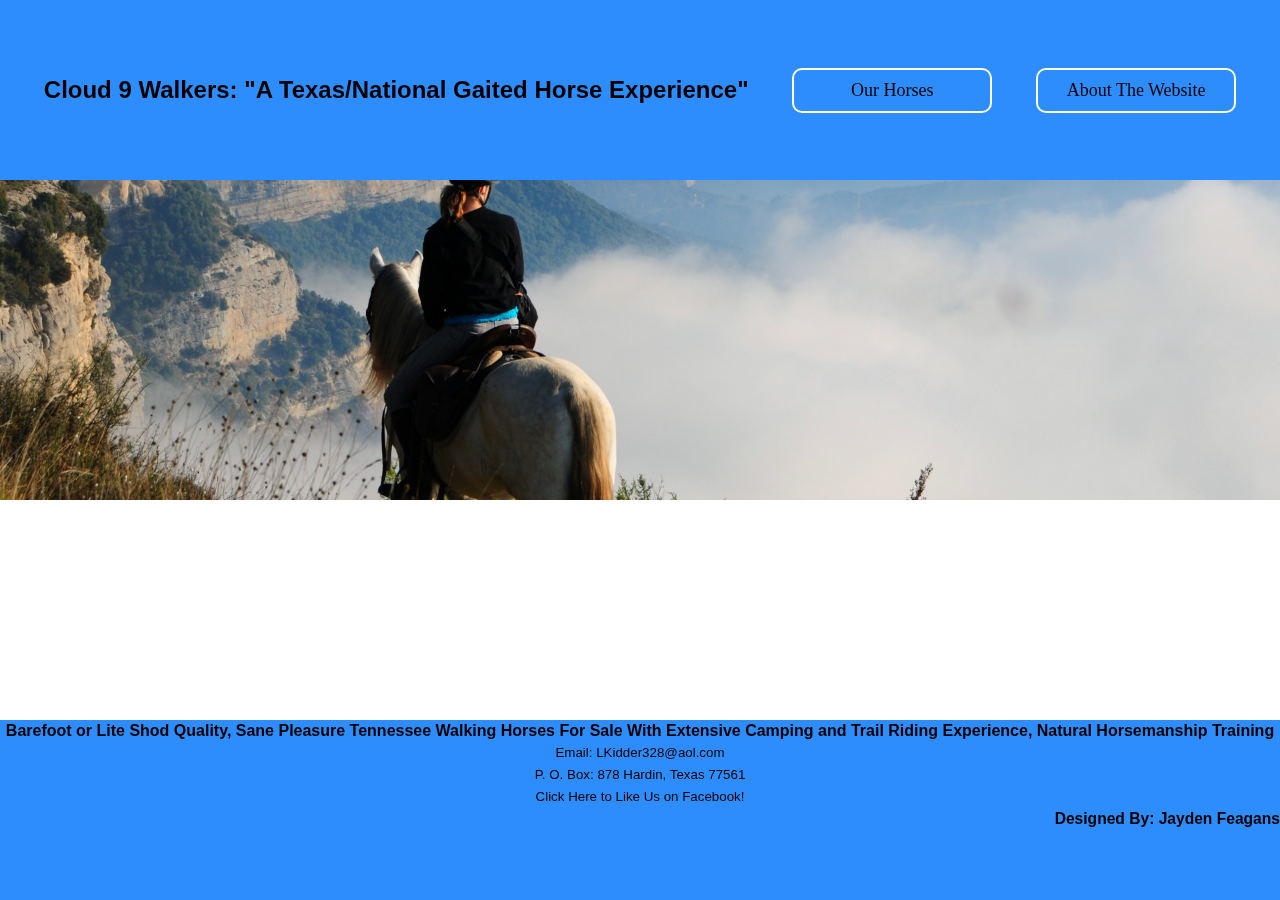
==== index.html @ 4a24c25a "First commit" ====
<!DOCTYPE html>
<html>
<html lang="en">

<link href="style.css" rel="stylesheet" type="text/css">
<div class="container">
    <header>
        <h1>Cloud 9 Walkers: "A Texas/National Gaited Horse Experience"</h1>
        <a class="box" href="horseIndex.html">Our Horses</a>
        <a class="box" href="#">About The Website</a>
        <meta name="origin" content="cloud9walkers">
        <meta name="keywords" content="HTML, CSS">
        <meta name="designer" content="Jayden Feagans">
    </header>

    <body>

    </body>
    <footer>
        <h2>Barefoot or Lite Shod Quality, Sane Pleasure Tennessee Walking Horses For Sale With Extensive Camping
            and Trail Riding Experience, Natural Horsemanship Training
        </h2>
        <p>Email: LKidder328@aol.com</p>
        <p>P. O. Box: 878 Hardin, Texas 77561</p>
        <a id="fb" href="https://www.facebook.com/Cloud-9-Walkers-108589635887895/">Click Here to Like Us on
            Facebook! </a>
        <h3>Designed By: Jayden Feagans</h3>
    </footer>
</div>


</html>
---- style.css ----
*{
    margin: 0;
    padding: 0;
    box-sizing: border-box;
}
.container{
    display: grid;
    grid-template-rows: 20% 60% 20%;
    position: fixed;
    top: 0;
    bottom: 0;
    left: 0;
    right: 0;
}
header{
    display: flex;
    background-color: #2d8dfd;
    grid-row-start: 1;
    grid-row-end: 2;
    flex-direction: row;
    justify-content: space-evenly;
    align-items: center;    
}
h1{
    font-size: x-large;
    font-family: 'Segoe UI', Tahoma, Geneva, Verdana, sans-serif;
}

.box{
    padding: 10px;
    text-align: center;
    width: 200px;
    justify-content: space-around;
    border-style: solid;
    border-width: 2px;
    border-color: white;
    border-radius: 10px;

    text-decoration: none;
    color: black;
    font-size: large;
    
}
.box:hover{
    cursor: pointer;
    font-size: larger;
    font-weight: bolder;
    background-color: white;
    transition: all 500ms;
}
body{
    background-image: url("HorseRider2.jpg"); /*found on https://www.inthesaddle.com/rides/pyrenean-adventures/*/
    background-repeat: no-repeat;
    background-size: cover;
}
footer{
    display: flex;
    flex-wrap: wrap;
    flex-direction: column;
    grid-row-start: 3;
    background-color: #2d8dfd;
    line-height: 22px;
    text-align: center;
    font-family: 'Segoe UI', Tahoma, Geneva, Verdana, sans-serif;
    font-size: smaller;
}
h2{
    font-family: 'Segoe UI', Tahoma, Geneva, Verdana, sans-serif;
    font-size: medium;
}
#fb{
    text-decoration: none;
    color: black;
}
#fb:hover{
    font-size: x-large;
    font-weight: 2px;
    color: white;
}
p:hover{
    font-size: x-large;
    font-weight: 2px;
    color: white;
}
h3{
    align-self: flex-end;
}
@media screen and (max-width: 1050px) {
   
    .container{
        grid-template-rows: 100%;
    }
    header{
        display: grid;
        grid-template-rows: 25% 25% 25% 25%;   
        background-color: black;
        border: solid white 2px;
    }
    
     h1{
        text-align: center;
        position: fixed;
        margin-top: 25%;
        width: 100%;
        background-color: #2d8dfd;
        border: solid white 1px;
    }
    header a{
        grid-row-start:3;
        grid-row-end:4;
        background-color: #2d8dfd;
    }
    
    
}
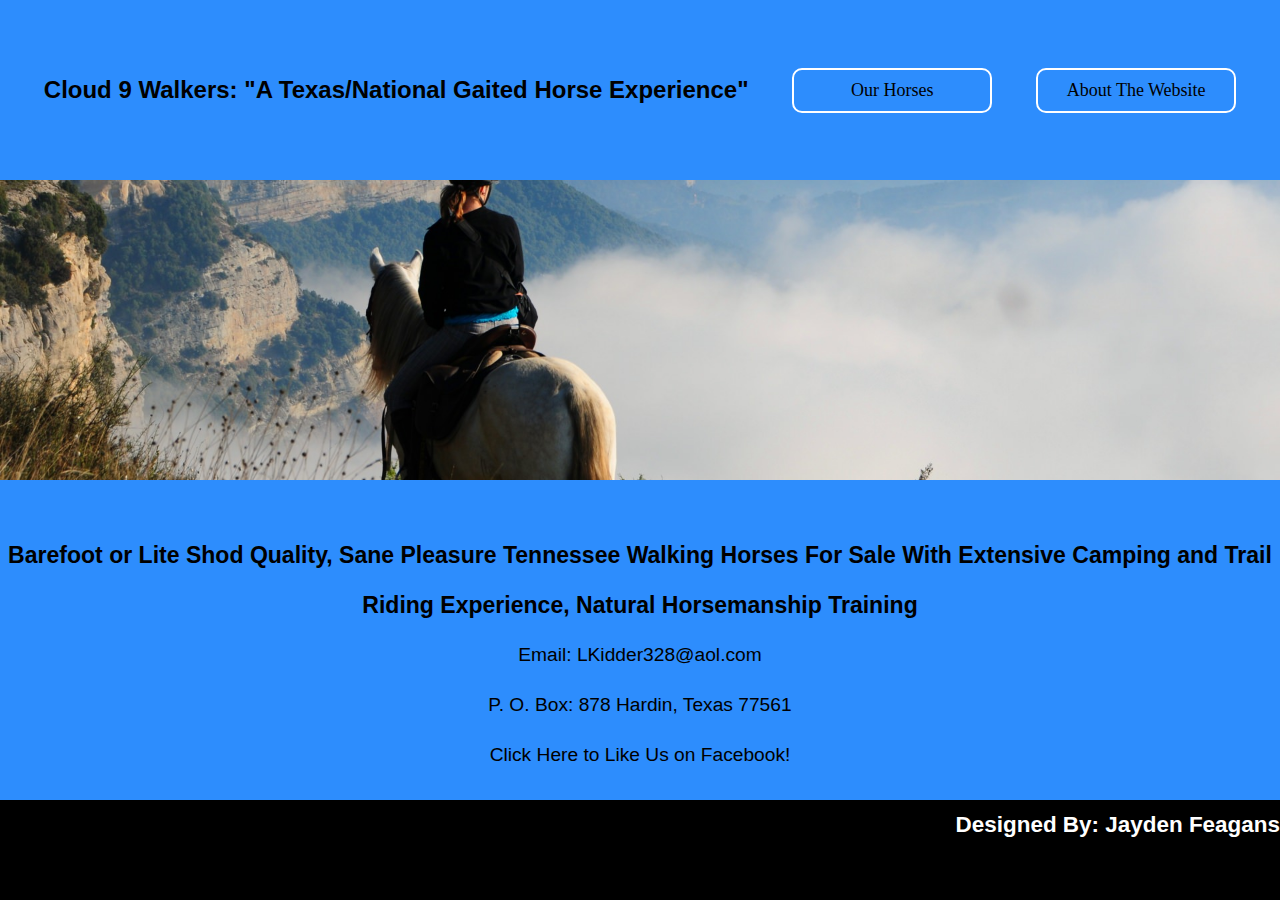
==== commit 786b5160: "Pdf update 2" ====
--- a/index.html
+++ b/index.html
@@ -7,7 +7,7 @@
     <header>
         <h1>Cloud 9 Walkers: "A Texas/National Gaited Horse Experience"</h1>
         <a class="box" href="horseIndex.html">Our Horses</a>
-        <a class="box" href="#">About The Website</a>
+        <a class="box" href="Final Project Design Spec.pdf">About The Website</a>
         <meta name="origin" content="cloud9walkers">
         <meta name="keywords" content="HTML, CSS">
         <meta name="designer" content="Jayden Feagans">
--- a/style.css
+++ b/style.css
@@ -1,32 +1,35 @@
-*{
+* {
     margin: 0;
     padding: 0;
     box-sizing: border-box;
 }
-.container{
+
+.container {
     display: grid;
-    grid-template-rows: 20% 60% 20%;
+    grid-template-rows: 20% 370px auto;
     position: fixed;
     top: 0;
     bottom: 0;
     left: 0;
     right: 0;
 }
-header{
+
+header {
     display: flex;
     background-color: #2d8dfd;
     grid-row-start: 1;
     grid-row-end: 2;
     flex-direction: row;
     justify-content: space-evenly;
-    align-items: center;    
+    align-items: center;
 }
-h1{
+
+h1 {
     font-size: x-large;
     font-family: 'Segoe UI', Tahoma, Geneva, Verdana, sans-serif;
 }
 
-.box{
+.box {
     padding: 10px;
     text-align: center;
     width: 200px;
@@ -35,25 +38,27 @@
     border-width: 2px;
     border-color: white;
     border-radius: 10px;
-
     text-decoration: none;
     color: black;
     font-size: large;
-    
 }
-.box:hover{
+
+.box:hover {
     cursor: pointer;
     font-size: larger;
     font-weight: bolder;
     background-color: white;
     transition: all 500ms;
 }
-body{
-    background-image: url("HorseRider2.jpg"); /*found on https://www.inthesaddle.com/rides/pyrenean-adventures/*/
+
+body {
+    background-image: url("HorseRider2.jpg");
+    /*found on https://www.inthesaddle.com/rides/pyrenean-adventures/*/
     background-repeat: no-repeat;
     background-size: cover;
 }
-footer{
+
+footer {
     display: flex;
     flex-wrap: wrap;
     flex-direction: column;
@@ -64,40 +69,44 @@
     font-family: 'Segoe UI', Tahoma, Geneva, Verdana, sans-serif;
     font-size: smaller;
 }
-h2{
+
+h2 {
     font-family: 'Segoe UI', Tahoma, Geneva, Verdana, sans-serif;
     font-size: medium;
 }
-#fb{
+
+#fb {
     text-decoration: none;
     color: black;
 }
-#fb:hover{
+
+#fb:hover {
     font-size: x-large;
     font-weight: 2px;
     color: white;
 }
-p:hover{
+
+p:hover {
     font-size: x-large;
     font-weight: 2px;
     color: white;
 }
-h3{
+
+h3 {
     align-self: flex-end;
 }
+
 @media screen and (max-width: 1050px) {
-   
-    .container{
+    .container {
         grid-template-rows: 100%;
     }
-    header{
+    header {
         display: grid;
-        grid-template-rows: 25% 25% 25% 25%;   
+        grid-template-rows: 25% 25% 25% 25%;
         background-color: black;
         border: solid white 2px;
     }
-    
-     h1{
+    h1 {
         text-align: center;
         position: fixed;
         margin-top: 25%;
@@ -105,11 +114,70 @@
         background-color: #2d8dfd;
         border: solid white 1px;
     }
-    header a{
-        grid-row-start:3;
-        grid-row-end:4;
+
+    header a {
+        grid-row-start: 3;
+        grid-row-end: 4;
         background-color: #2d8dfd;
     }
-    
-    
+
+}
+
+@media screen and (min-height: 580px) and (max-height: 700px) {
+    .container {
+        grid-template-rows: 20% 300px auto;
+    }
+
+    footer {
+        line-height: 30px;
+        font-size: larger;
+    }
+
+    .fbox {
+        background-color: black;
+        height: 50px;
+    }
+
+    h3 {
+        width: 100%;
+        height: 100px;
+        background-color: black;
+        color: white;
+        text-align: end;
+        bottom: 0;
+        position: fixed;
+    }
+
+}
+
+@media screen and (min-height: 700px) {
+    .container {
+        grid-template-rows: 20% 300px auto;
+    }
+
+    footer {
+        line-height: 50px;
+        font-size: larger;
+        padding-top: 50px;
+    }
+
+    .fbox {
+        background-color: black;
+        height: 100px;
+    }
+
+    h2 {
+        font-size: larger;
+    }
+
+    h3 {
+        width: 100%;
+        height: 100px;
+        background-color: black;
+        color: white;
+        text-align: end;
+        bottom: 0;
+        position: fixed;
+    }
+
 }